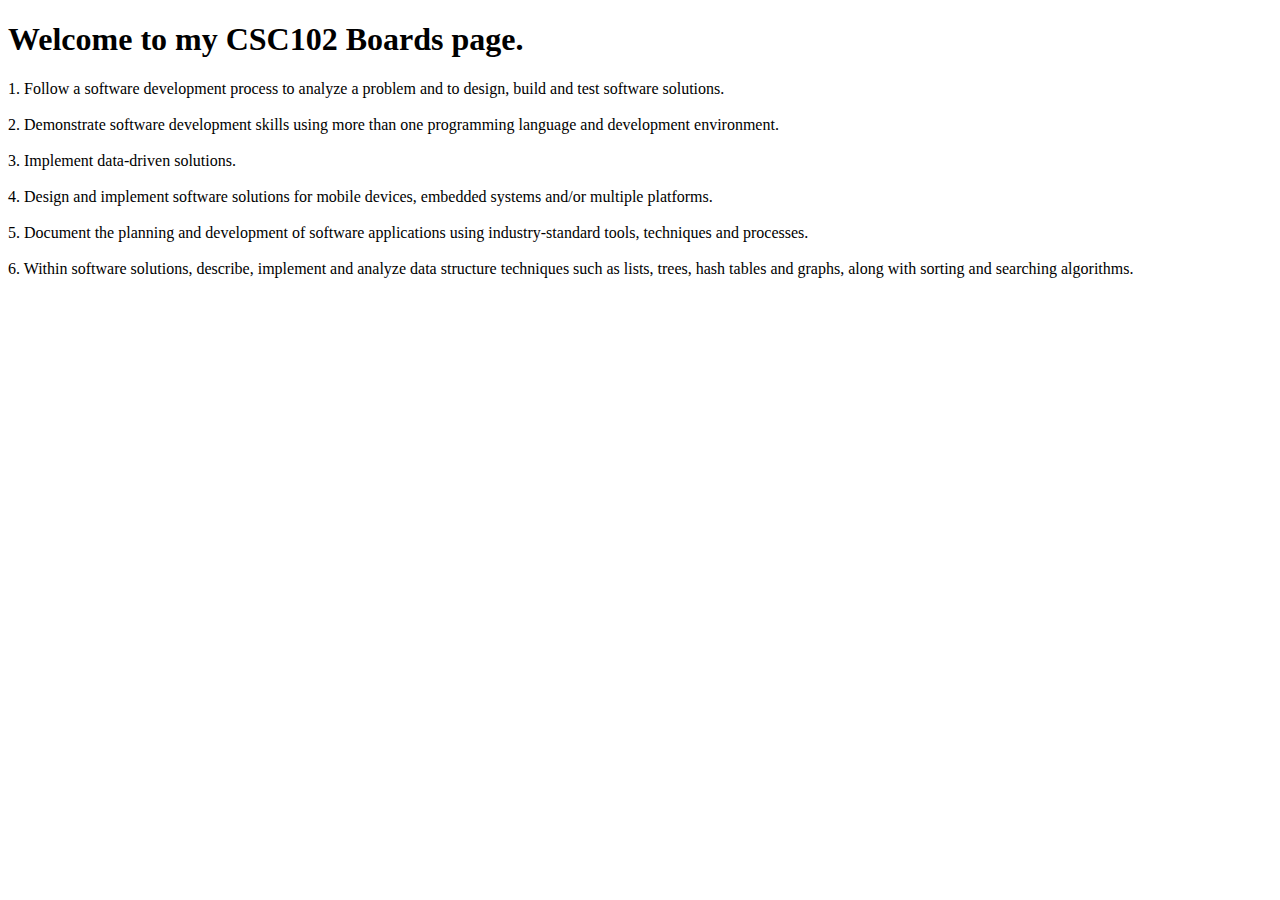
==== boards.html @ 9f489cb9 "Add files via upload" ====
<!-- Tells the browser this is an HTML5 compatible page -->
<!DOCTYPE html>
<!-- Required html opening tag -->
<html lang="en">
<!-- The head section has info for the browser and searh engines
     Do not include any content for the user in the head section. -->
<head>
    <!-- Any character may be in the page -->
    <meta charset="UTF-8">
    <!-- This is for mobile devices to show the page better -->
    <meta name="viewport" content="width=device-width, initial-scale=1.0">
    <!-- This title will appear in the browser tab. Make it short and descriptive. -->
    <title>CSC102 Boards</title>
</head>

<!-- Everything we want to show to the user goes in the body section -->
<body>
    <!-- Add header text. There should be 1 and only 1 h1 tag on a page. -->
    <h1>Welcome to my CSC102 Boards page.</h1>

    <!-- This is a paragraph, by default there will be spacing before and after the p tags. -->
    <p>
        1. Follow a software development process to analyze a problem and to design, build and test software solutions.<br><br>
        2. Demonstrate software development skills using more than one programming language and development environment.<br><br>
        3. Implement data-driven solutions.<br><br>
        4. Design and implement software solutions for mobile devices, embedded systems and/or multiple platforms.<br><br>
        5. Document the planning and development of software applications using industry-standard tools, techniques and 
        processes.<br><br>
        6. Within software solutions, describe, implement and analyze data structure techniques such as lists, trees, hash tables and
        graphs, along with sorting and searching algorithms.<br><br>
    </p>
    
<!-- Make sure the closing body tag is at the bottom of the page -->
</body>
<!-- Closing html tag should be at the end of every file -->
</html>
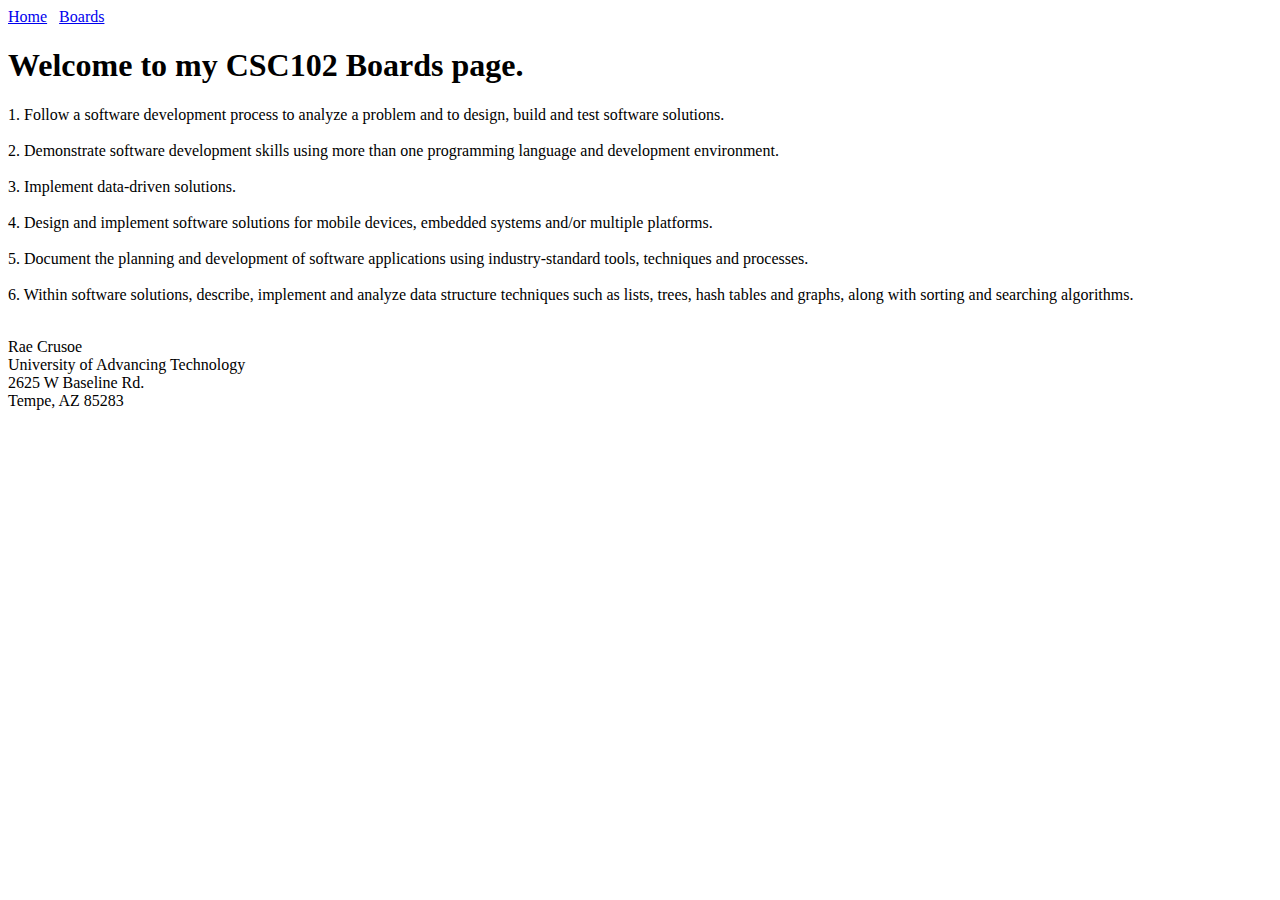
==== commit 5d09c5c8: "Add files via upload" ====
--- a/boards.html
+++ b/boards.html
@@ -15,6 +15,15 @@
 
 <!-- Everything we want to show to the user goes in the body section -->
 <body>
+    <!-- Create a header section -->
+    <header>
+        <!-- This is the navigation menu section -->
+        <nav>
+            <!-- The a tag is the anchor tag - it creates a hyperlink -->
+            <a href="index.html">Home</a> &nbsp;
+            <a href="boards.html">Boards</a>
+        </nav>
+    </header>
     <!-- Add header text. There should be 1 and only 1 h1 tag on a page. -->
     <h1>Welcome to my CSC102 Boards page.</h1>
 
@@ -30,6 +39,15 @@
         graphs, along with sorting and searching algorithms.<br><br>
     </p>
     
+ <!-- Add the footer to the bottom of the page -->
+ <footer>
+    <!-- <br> creates a new line -->
+    Rae Crusoe<br>
+    University of Advancing Technology<br>
+    2625 W Baseline Rd.<br>
+    Tempe, AZ 85283
+</footer>
+
 <!-- Make sure the closing body tag is at the bottom of the page -->
 </body>
 <!-- Closing html tag should be at the end of every file -->
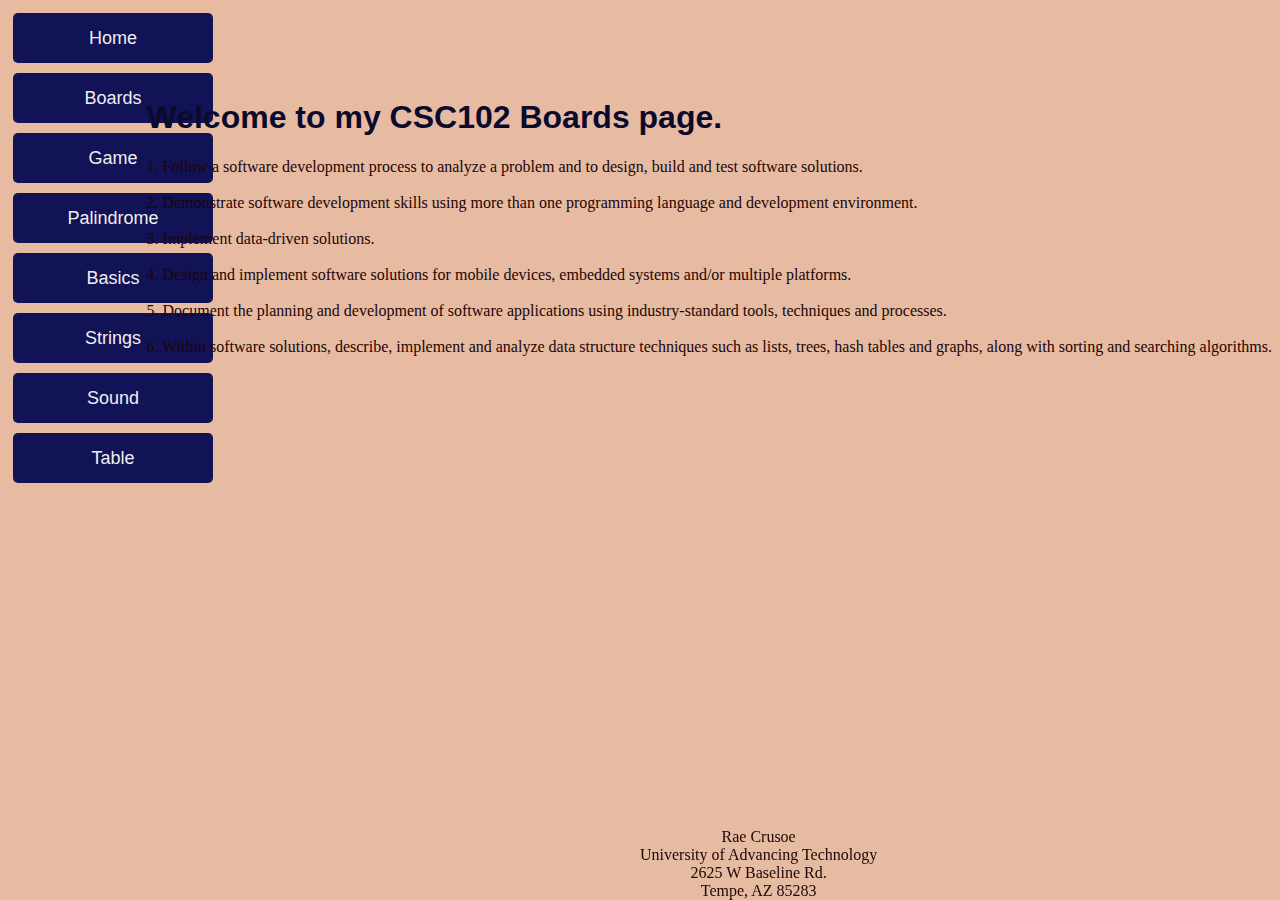
==== commit 8179912d: "Add files via upload" ====
--- a/boards.html
+++ b/boards.html
@@ -11,6 +11,9 @@
     <meta name="viewport" content="width=device-width, initial-scale=1.0">
     <!-- This title will appear in the browser tab. Make it short and descriptive. -->
     <title>CSC102 Boards</title>
+    <!-- This will link our CSS file to our HTML page; href is the name of the CSS file;
+    stylesheet tells the browser that this is our stylesheet -->
+    <link href="main.css" rel="stylesheet">
 </head>
 
 <!-- Everything we want to show to the user goes in the body section -->
@@ -19,26 +22,37 @@
     <header>
         <!-- This is the navigation menu section -->
         <nav>
-            <!-- The a tag is the anchor tag - it creates a hyperlink -->
-            <a href="index.html">Home</a> &nbsp;
-            <a href="boards.html">Boards</a>
+            <!-- ul is unordered list -->
+            <ul>
+                <!-- li is list item -->
+                <li><a href="index.html">Home</a></li>
+                <li><a href="boards.html">Boards</a></li>
+                <li><a href="game.html">Game</a></li>
+                <li><a href="palindrome.html">Palindrome</a></li>
+                <li><a href="basics.html">Basics</a></li>
+                <li><a href="strings.html">Strings</a></li>
+                <li><a href="w11sound.html">Sound</a></li>
+                <li><a href="w13table_js.html">Table</a></li>
+            </ul>
+            <!-- The a tag is the anchor tag - it creates a hyperlink -->           
         </nav>
     </header>
-    <!-- Add header text. There should be 1 and only 1 h1 tag on a page. -->
-    <h1>Welcome to my CSC102 Boards page.</h1>
+    <main>
+        <!-- Add header text. There should be 1 and only 1 h1 tag on a page. -->
+        <h1>Welcome to my CSC102 Boards page.</h1>
 
-    <!-- This is a paragraph, by default there will be spacing before and after the p tags. -->
-    <p>
-        1. Follow a software development process to analyze a problem and to design, build and test software solutions.<br><br>
-        2. Demonstrate software development skills using more than one programming language and development environment.<br><br>
-        3. Implement data-driven solutions.<br><br>
-        4. Design and implement software solutions for mobile devices, embedded systems and/or multiple platforms.<br><br>
-        5. Document the planning and development of software applications using industry-standard tools, techniques and 
-        processes.<br><br>
-        6. Within software solutions, describe, implement and analyze data structure techniques such as lists, trees, hash tables and
-        graphs, along with sorting and searching algorithms.<br><br>
-    </p>
-    
+        <!-- This is a paragraph, by default there will be spacing before and after the p tags. -->
+        <p>
+            1. Follow a software development process to analyze a problem and to design, build and test software solutions.<br><br>
+            2. Demonstrate software development skills using more than one programming language and development environment.<br><br>
+            3. Implement data-driven solutions.<br><br>
+            4. Design and implement software solutions for mobile devices, embedded systems and/or multiple platforms.<br><br>
+            5. Document the planning and development of software applications using industry-standard tools, techniques and 
+            processes.<br><br>
+            6. Within software solutions, describe, implement and analyze data structure techniques such as lists, trees, hash tables and
+            graphs, along with sorting and searching algorithms.<br><br>
+        </p>
+    </main>
  <!-- Add the footer to the bottom of the page -->
  <footer>
     <!-- <br> creates a new line -->
--- a/main.css
+++ b/main.css
@@ -0,0 +1,125 @@
+/* This is a comment in CSS. This is the only style option for a comment.
+   This is a multi-line comment. 
+
+   The format of a CSS style is:
+
+   selector{
+       property: value;
+       property2: value;
+   }
+
+   All of the HTML page content is in the body section, so when we use the body selector, we are changing things for the whole page.
+
+   We are changing the background color and the text color.
+*/
+body{
+    background-color: rgb(231, 186, 162);
+    color: rgb(29, 6, 6);
+}
+
+/* Heading 1, we are going to change the font used for this page title, and the text color */
+h1{
+    font-family: Arial, Helvetica, sans-serif;
+    color: rgb(10, 10, 44);
+}
+
+ul, li{
+    font-family: 'Franklin Gothic Medium', 'Arial Narrow', Arial, sans-serif;
+}
+
+/* Style the links */
+nav{
+    height: 60px;
+    width: 200px;
+    float: left;
+    padding: 5px;
+    line-height: 30px;
+}
+
+main{
+    float: right;
+}
+
+/* Place the footer at the bottom of the page */
+footer{
+    position: fixed;
+    bottom: 0;
+    left: 50%;
+    text-align: center;
+}
+
+/* This is a custom selector - it will only affect an item on the HTML page that has an ID of memeImage;
+   These settings will help with a future assignment. */
+#memeImage{
+    position: absolute;
+    left: 25%;
+    top: 25%;
+    width: 200px;
+}
+
+/* Change the header to be in the center of the page. */
+header{
+    text-align: center;
+}
+
+/* Table Styles */
+table{
+    width: 100%;
+    border-collapse: collapse; /* this prevents stacked border lines */
+}
+
+th, td{
+    border: 1px solid white;
+    text-align: left;
+    padding: 8px;
+}
+
+th{
+    background-color: blue;
+    color: white;
+}
+
+tr:nth-child(even){
+    background-color: rgb(212, 203, 203);
+    color: black;
+}
+
+/* when the table row is hovered over by the mouse, change the colors */
+tr:hover{
+    background-color:rgb(32, 23, 18);
+    color:rgb(231, 186, 162);
+}
+
+/* Menu styles */
+ /* set the nav and ul to some default settings */
+ nav ul{
+    list-style: none;
+    padding: 0;
+    margin: 0;
+}
+
+nav ul li{
+    margin-bottom: 10px;
+    text-align: center;
+}
+
+nav ul li a{
+    text-decoration: none;
+    background-color: rgb(18, 18, 87);
+    color: rgb(238, 238, 238);
+    font-size: 18px;
+    padding: 10px 20px;
+    border-radius: 5px;
+    transition: background-color 0.3s ease; /* this gives a smooth transition when the background-color changes */
+    display: block;
+}
+
+/* change the hover color of our buttons */
+nav ul li a:hover{
+    background-color: rgb(64, 64, 173);
+}
+
+/* when the link is active */
+nav ul li a.active{
+    background-color:rgb(14, 42, 120);
+}
